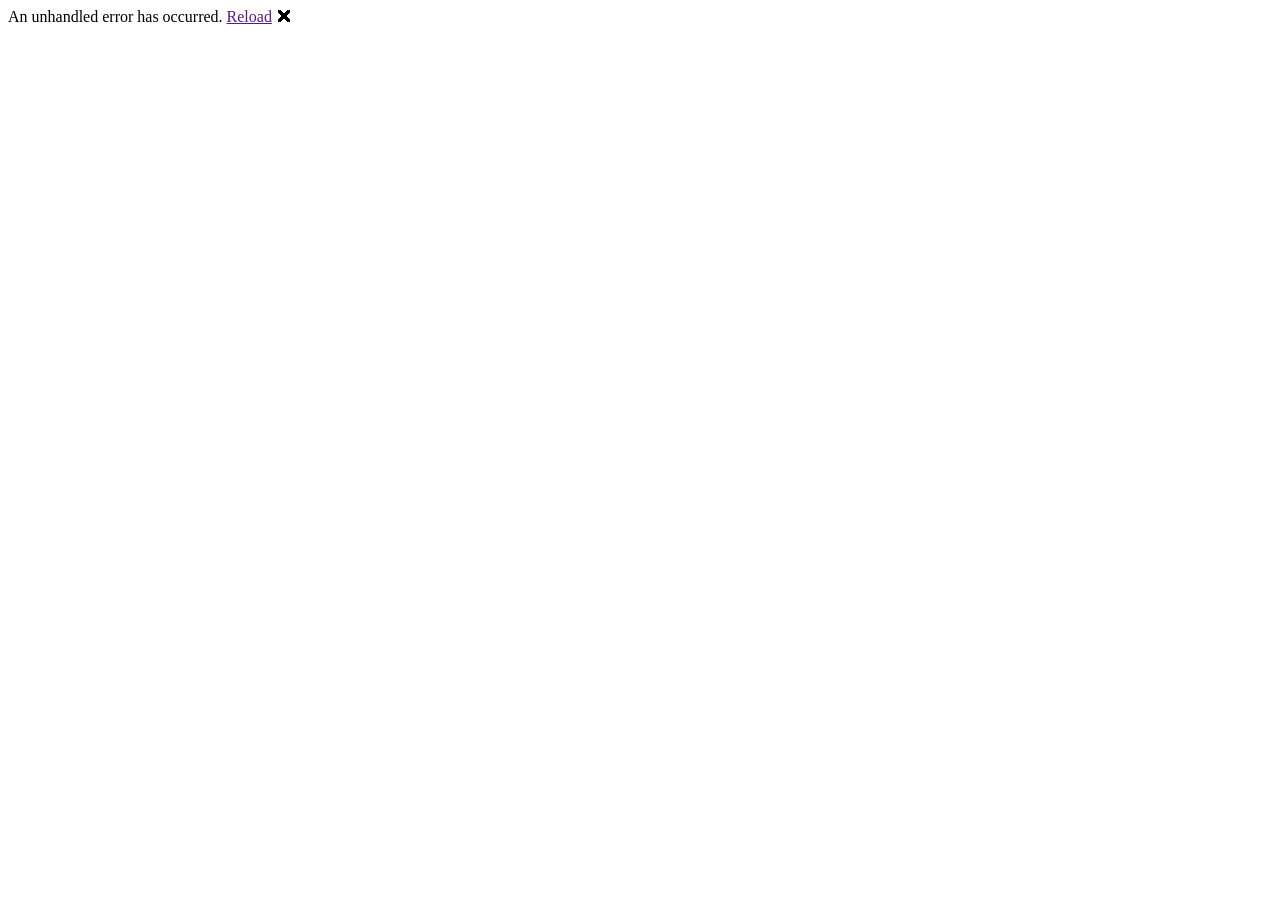
==== src/TryMudBlazor.Client/wwwroot/index.html @ de128025 "Use fingerprint for blazor.webassembly.js" ====
﻿<!DOCTYPE html>
<html class="mud-height-full">
<head prefix="og: http://ogp.me/ns#">
    <meta charset="utf-8" />
    <meta name="viewport" content="width=device-width, initial-scale=1.0, maximum-scale=1.0, user-scalable=no" />
    <title>TryMudBlazor - A playground for testing MudBlazor components in the browser</title>
    <base href="/" />

    <meta name="description" content="TryMudBlazor is a fiddle-like platform for writing, compiling, executing and sharing Blazor components entirely in the browser. Perfect for code playground and testing.">
    <meta name="keywords" content="blazor, asp.net core, wasm, web assembly, browser, fiddle, online, compile, execute, share, component, write, front-end, playground, testing, code, single page application, dotnet, csharp, html, open-source, platform">
    <meta name="author" content="MudBlazor">

    <meta property="og:title" content="TryMudBlazor - Write, compile, execute and share Blazor components in the browser" />
    <meta property="og:type" content="website" />
    <meta property="og:url" content="https://mudblazor.com/" />
    <meta property="og:image" content="https://mudblazor.com/_content/MudBlazor.Docs/images/logo.png" />
    <meta property="og:image:width" content="300" />
    <meta property="og:image:height" content="300" />
    <meta property="og:description" content="TryMudBlazor is a fiddle-like platform for writing, compiling, executing and sharing Blazor components entirely in the browser. Perfect for code playground and testing." />

    <meta name="twitter:card" content="summary_large_image">
    <meta name="twitter:url" content="https://mudblazor.com/">
    <meta name="twitter:title" content="TryMudBlazor - Write, compile, execute and share Blazor components in the browser">
    <meta name="twitter:description" content="TryMudBlazor is a fiddle-like platform for writing, compiling, executing and sharing Blazor components entirely in the browser. Perfect for code playground and testing.">
    <meta name="twitter:image" content="https://mudblazor.com/_content/MudBlazor.Docs/images/logo.png">

    <link rel="icon" type="image/png" sizes="32x32" href="favicon-32x32.png">
    <link href="https://fonts.googleapis.com/css?family=Roboto:300,400,500,700&display=swap" rel="stylesheet" />
    <link href="https://fonts.googleapis.com/css?family=Poppins:300,400,500,600" rel="stylesheet">
    <link href="https://fonts.googleapis.com/css?family=Nunito:200,300,400" rel="stylesheet">
    <link href="_content/MudBlazor/MudBlazor.min.css?v=#{CACHE_TOKEN}#" rel="stylesheet" />
    <link href="css/TryMudBlazor.min.css?v=#{CACHE_TOKEN}#" rel="stylesheet" />
    <script src="lib/split.js/split.min.js"></script>
    <script src="lib/monaco-editor/min/vs/loader.js"></script>

    <!-- Global site tag (gtag.js) - Google Analytics -->
    <script async src="https://www.googletagmanager.com/gtag/js?id=G-33J60J6E14"></script>
    <script>
        window.dataLayer = window.dataLayer || [];
        function gtag() { dataLayer.push(arguments); }
        gtag('js', new Date());

        gtag('config', 'G-33J60J6E14');
    </script>
    <script type="importmap"></script>
</head>

<body class="mud-height-full">
    <div id="app" class="mud-height-full">
        <div class="d-flex justify-content-center app-loader">
            <div class="spinner-border" role="status">
                <span class="sr-only"></span>
            </div>
        </div>
    </div>
    <div id="blazor-error-ui">
        An unhandled error has occurred.
        <a href="" class="reload">Reload</a>
        <a class="dismiss">🗙</a>
    </div>
    <script src="_framework/blazor.webassembly#[.{fingerprint}].js" autostart="false"></script>
    <script src="_content/MudBlazor/MudBlazor.min.js?v=#{CACHE_TOKEN}#"></script>
    <script src="editor/main.js?v=#{CACHE_TOKEN}#"></script>
    <script type="text/javascript">
        const userComponentsDllStorageKey = 'TryMudBlazor.UserComponentsDllBase64';

        function base64ToBytes(base64) {
            const binary = atob(base64);
            return Uint8Array.from(binary, c => c.charCodeAt(0));
        }

        Blazor.start({
            loadBootResource: function (type, name, defaultUri) {
                if (!window.frameElement || window.location.pathname !== '/__main') {
                    return defaultUri;
                }
                if (type !== 'assembly' || !name.startsWith('Try.UserComponents.')) {
                    return defaultUri;
                }

                const base64Dll = window.sessionStorage.getItem(userComponentsDllStorageKey);
                if (!base64Dll) {
                    return defaultUri;
                }

                const dllBytes = base64ToBytes(base64Dll);
                return Promise.resolve(new Response(dllBytes, {
                    headers: {
                        'Content-Type': 'application/octet-stream'
                    }
                }));
            }
        }).catch(error => console.error(error));

        function updateIframeTheme() {
            const mudblazorTheme = parent.document.querySelector('.mud-theme-provider') || parent.document.getElementsByTagName('style')[3];

            if (mudblazorTheme) {
                // Find the iframe
                const userPageIframe = parent.document.getElementById('user-page-window');

                if (userPageIframe && userPageIframe.contentDocument) {
                    const iframeDoc = userPageIframe.contentDocument;
                    const iFrameTheme = iframeDoc.querySelector('.mud-theme-provider') || iframeDoc.getElementsByTagName('style')[2];

                    if (iFrameTheme) {
                        iFrameTheme.innerHTML = mudblazorTheme.innerHTML;
                    } 
                } 
            } else {
                console.error('Could not find the parent theme element.');
            }
        }
    </script>
</body>

</html>
---- src/TryMudBlazor.Client/wwwroot/css/TryMudBlazor.min.css ----
.try-mudblazor-index .mud-appbar .brand{font-size:1.7rem;font-weight:300;color:var(--mud-palette-text-primary);letter-spacing:.1rem;line-height:1.5;margin-left:auto;margin-right:auto}.try-mudblazor-index .mud-appbar .brand span{color:#594ae2}.try-mudblazor-index .mud-appbar .mud-button{letter-spacing:.1rem;font-weight:400;font-size:1rem}.try-mudblazor-index .mud-button{text-transform:none;font-size:1.22rem}.try-mudblazor-index .mud-typography-h2{font-weight:500}.try-mudblazor-index .try-mudblazor-codecard{background-color:var(--mud-palette-background-grey)}.try-mudblazor-index .try-index-landing-icons{stroke-width:.6;stroke:var(--mud-palette-background)}.try-mudblazor-index .try-index-footer h1{font-weight:400;letter-spacing:.4rem;line-height:1.167;font-size:1rem}.try-mudblazor-index .try-index-footer ul li{padding:6px 0}.try-mudblazor-index .try-codeblock-editor{max-width:50%}@media(max-width: 576px){.try-mudblazor-index .mud-typography-h1{font-size:4rem}.try-mudblazor-index .mud-typography-h2{font-size:3rem}.try-mudblazor-index .mud-typography-h4{font-size:1.5rem}.try-mudblazor-index .mud-typography-h5{font-size:1.25rem}.try-mudblazor-index .try-codeblock-editor{max-width:100%}.try-mudblazor-index .try-codeblock-editor .try-codeblock-rowcounter{border-radius:0px !important}.try-mudblazor-index .mud-button{font-size:1rem}}@media(max-width: 412px){.try-mudblazor-index .mud-typography-h1{font-size:3.5rem}.try-mudblazor-index .mud-typography-h2{font-size:2.5rem}.try-mudblazor-index .mud-typography-h4{font-size:1.25rem}}@media(min-width: 768px)and (max-width: 1200px){.try-mudblazor-index .mud-typography-h1{font-size:4.6rem}}.mud-codeblock{height:100%;padding:0px;overflow:auto}.mud-codeblock pre{height:100%;color:var(--mud-palette-text-primary);padding:0px;font-size:1em;font-family:Consolas,"Liberation Mono",Menlo,Courier,monospace;-webkit-font-smoothing:subpixel-antialiased;direction:ltr}.mud-codeblock .html+.csharp{margin-top:23px}.mud-codeblock .html .htmlTagDelimiter{color:#979797}.mud-codeblock .html .htmlElementName{color:var(--mud-palette-primary)}.mud-codeblock .html .htmlAttributeName{color:var(--mud-palette-primary)}.mud-codeblock .html .htmlOperator,.mud-codeblock .html .quot{color:var(--mud-palette-primary)}.mud-codeblock .html .htmlAttributeValue{color:var(--mud-palette-text-primary)}.mud-codeblock .html .htmlLink{color:#61afef;text-decoration:underline}.mud-codeblock .html .enum{color:#00b791}.mud-codeblock .html .enumValue,.mud-codeblock .html .sharpVariable{color:var(--mud-palette-grey)}.mud-codeblock .html .keyword{color:#61afef;background-color:rgba(255,255,255,.15)}.mud-codeblock .html .atSign{color:#000;background-color:#d2d295}.mud-codeblock .html .comment{color:#57a64a}.mud-codeblock .csharp .atSign{color:#000;background-color:#d2d295}.mud-codeblock .csharp .keyword{color:#569cd6}.mud-codeblock .csharp .string{color:#d69d85}.mud-codeblock .csharp .function{color:#dcdcaa}.mud-codeblock .csharp .class{color:#4ec9b0}.mud-codeblock .csharp .localVar{color:#9cdcfe}.mud-codeblock .csharp .interface{color:#b0d7a3}.mud-codeblock .csharp .number{color:#b0d7a3}.mud-codeblock .csharp .enum{color:#b4eb8f}.mud-codeblock .csharp .comment{color:#57a64a}.try-layout{height:100%;overflow:hidden}.try-layout .try-editor{display:flex;height:100%;flex-direction:row;position:relative;margin-left:var(--mud-drawer-width-mini-left) !important}.try-layout .try-editor .code-editor{height:calc(100% - 54px);border:none}.try-layout .try-editor #user-code-editor-container{position:relative}.try-layout .try-editor .decorationsOverviewRuler{display:none !important}.try-layout .try-drawer{padding-bottom:24px;background-color:var(--try-drawer);color:var(--try-drawer-text);width:var(--mud-drawer-width-mini-left) !important}.try-layout .try-drawer .mud-drawer-content{gap:8px;display:flex;flex-direction:column;justify-content:space-between;align-items:center}.try-layout .try-drawer .mud-drawer-content .top-buttons,.try-layout .try-drawer .mud-drawer-content .bottom-buttons{gap:8px;display:flex;flex-direction:column}.try-layout .try-drawer+.mud-icon-button{padding:12px;font-size:2rem}.try-layout .try-drawer+.mud-icon-button .mud-icon-size-medium{font-size:2rem}.try-layout .try-drawer .mud-icon-button{padding:16px;border-radius:0px}.try-layout .try-drawer .mud-icon-button:hover{background-color:rgba(255,255,255,.05)}.try-layout .try-drawer .brand{writing-mode:vertical-rl;text-orientation:upright;font-size:1.1rem;font-weight:300;letter-spacing:.5rem;user-select:none;text-wrap-mode:nowrap}.try-layout .try-diagnostics{position:absolute;width:100%;bottom:32px;border-top:1px solid var(--mud-palette-table-lines)}.try-layout .try-diagnostics .mud-table{background-color:var(--try-table)}.try-layout .try-diagnostics table{width:100%}.try-layout .try-diagnostics th{font-weight:600;padding:0px 8px}.try-layout .try-diagnostics th:last-child{padding:0px}.try-layout .try-diagnostics td{padding:6px 8px}.try-layout .try-diagnostics th,.try-layout .try-diagnostics td{font-family:consolas;font-size:12px}.try-layout .try-errorlist{height:24px;bottom:0;position:absolute}.try-layout .try-errorlist.mud-theme-inherit{background-color:#2c2c2c !important;color:#e0e0e0 !important}.try-layout .try-errorlist .mud-toolbar{height:24px;min-height:unset;flex-wrap:nowrap;padding-left:6px;padding-right:6px}.try-layout .try-errorlist .try-errorlist-button{padding:3px 6px}.try-layout .try-errorlist .try-errorlist-button:hover{cursor:pointer;background-color:rgba(255,255,255,.25)}.try-layout .try-errorlist .try-errorlist-button svg{margin-right:3px;margin-left:6px;font-size:18px;line-height:normal}.try-layout .try-errorlist .try-errorlist-button svg:last-child{margin-right:6px}.try-layout .try-errorlist .try-errorlist-button p{font-size:14px;line-height:normal}.try-layout .try-errorlist .try-errorlist-button p:last-child{margin-right:6px}.try-layout .gutter.gutter-horizontal{cursor:ew-resize;background-color:var(--try-tabs);background-repeat:no-repeat;background-position:50%;background-image:url("[data-uri]")}.try-layout .gutter.gutter-horizontal:active{background-color:#766ae7}.try-layout .minimap{display:none}.try-layout .decorationsOverviewRuler{width:8px !important}.try-layout .invisible.scrollbar.vertical.fade,.try-layout .visible.scrollbar.vertical{width:8px !important}.try-layout .invisible.scrollbar.horizontal.fade,.try-layout .visible.scrollbar.horizontal{height:8px !important}.try-layout .version-info{font-family:consolas;font-size:14px;text-transform:lowercase}.try-save-snippet-input{margin:0 !important}.try-save-snippet-input input{padding:6px 6px !important;font-size:.9rem !important}.try-tabs{width:100%;display:flex;flex-direction:column}.try-tabs .try-tabs-toolbar{position:relative;background-color:var(--try-tabs)}.try-tabs .try-tabs-toolbar .try-tabs-toolbar-inner{display:flex}.try-tabs .try-tabs-toolbar .try-tabs-toolbar-inner .try-tabs-toolbar-content{width:100%;flex:1 1 auto;display:inline-block;position:relative;white-space:nowrap;overflow:hidden}.try-tabs .try-tabs-toolbar .try-tabs-toolbar-inner .try-tabs-toolbar-content .try-tabs-toolbar-wrapper{width:max-content;position:inherit;display:flex;transition:.3s cubic-bezier(0.25, 0.8, 0.5, 1)}.try-tabs .try-tab{color:var(--try-tabs-tab-text);width:auto;min-width:auto !important;letter-spacing:normal;text-transform:none;min-height:32px !important;font-size:14px;font-weight:400;max-width:360px;display:inline-flex;padding:4px 12px;flex-shrink:0;line-height:normal;user-select:none;white-space:normal;text-align:center;align-items:center;justify-content:center;transition:background-color 150ms cubic-bezier(0.4, 0, 0.2, 1) 0ms}.try-tabs .try-tab:hover{cursor:pointer;background-color:rgba(66,66,66,.05)}.try-tabs .try-tab-form-input{line-height:2;height:32px}.try-tabs .try-tab-input{padding:5px 10px;border:none !important;border-radius:0px !important;outline:none !important;color:var(--try-tabs-tab-input-text) !important;background-color:var(--try-tabs-tab-input) !important}.try-tabs .try-tab-input:focus{border:none !important;border-radius:0px !important;outline:none !important}.try-tabs .try-tab-active{color:var(--try-tabs-tab-active-text);background-color:var(--try-tabs-tab-active)}.try-tabs .try-tab-active:hover{cursor:pointer;background-color:var(--try-tabs-tab-active)}/*# sourceMappingURL=TryMudBlazor.min.css.map */
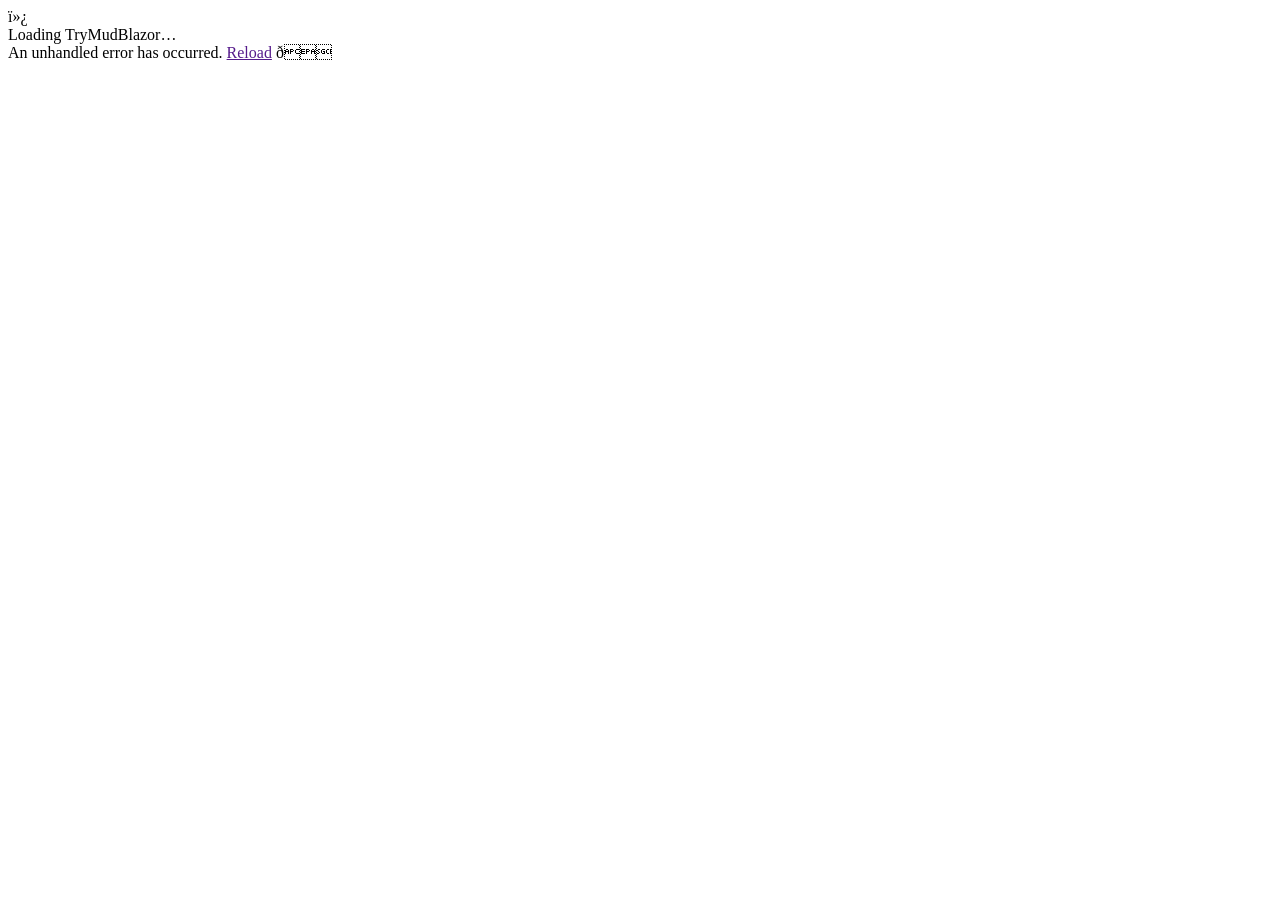
==== commit 8d833fac: "Give the boot loader an accessible name and honour reduced motion The spinner's role="status" elemen" ====
--- a/src/TryMudBlazor.Client/wwwroot/index.html
+++ b/src/TryMudBlazor.Client/wwwroot/index.html
@@ -1,8 +1,8 @@
-﻿<!DOCTYPE html>
+ï»¿<!DOCTYPE html>
 <html class="mud-height-full">
 <head prefix="og: http://ogp.me/ns#">
     <meta charset="utf-8" />
-    <meta name="viewport" content="width=device-width, initial-scale=1.0, maximum-scale=1.0, user-scalable=no" />
+    <meta name="viewport" content="width=device-width, initial-scale=1.0" />
     <title>TryMudBlazor - A playground for testing MudBlazor components in the browser</title>
     <base href="/" />
 
@@ -12,22 +12,24 @@
 
     <meta property="og:title" content="TryMudBlazor - Write, compile, execute and share Blazor components in the browser" />
     <meta property="og:type" content="website" />
-    <meta property="og:url" content="https://mudblazor.com/" />
+    <meta property="og:url" content="https://try.mudblazor.com/" />
     <meta property="og:image" content="https://mudblazor.com/_content/MudBlazor.Docs/images/logo.png" />
     <meta property="og:image:width" content="300" />
     <meta property="og:image:height" content="300" />
     <meta property="og:description" content="TryMudBlazor is a fiddle-like platform for writing, compiling, executing and sharing Blazor components entirely in the browser. Perfect for code playground and testing." />
 
     <meta name="twitter:card" content="summary_large_image">
-    <meta name="twitter:url" content="https://mudblazor.com/">
+    <meta name="twitter:url" content="https://try.mudblazor.com/">
     <meta name="twitter:title" content="TryMudBlazor - Write, compile, execute and share Blazor components in the browser">
     <meta name="twitter:description" content="TryMudBlazor is a fiddle-like platform for writing, compiling, executing and sharing Blazor components entirely in the browser. Perfect for code playground and testing.">
     <meta name="twitter:image" content="https://mudblazor.com/_content/MudBlazor.Docs/images/logo.png">
 
     <link rel="icon" type="image/png" sizes="32x32" href="favicon-32x32.png">
-    <link href="https://fonts.googleapis.com/css?family=Roboto:300,400,500,700&display=swap" rel="stylesheet" />
-    <link href="https://fonts.googleapis.com/css?family=Poppins:300,400,500,600" rel="stylesheet">
-    <link href="https://fonts.googleapis.com/css?family=Nunito:200,300,400" rel="stylesheet">
+    <link rel="preconnect" href="https://fonts.googleapis.com">
+    <link rel="preconnect" href="https://fonts.gstatic.com" crossorigin>
+    <link href="https://fonts.googleapis.com/css2?family=Roboto:ital,wght@0,100..900;1,100..900&display=swap" rel="stylesheet">
+    <link href="https://fonts.googleapis.com/css2?family=Poppins:wght@300;400;500;600" rel="stylesheet">
+    <link href="https://fonts.googleapis.com/css2?family=Nunito:wght@200;300;400" rel="stylesheet">
     <link href="_content/MudBlazor/MudBlazor.min.css?v=#{CACHE_TOKEN}#" rel="stylesheet" />
     <link href="css/TryMudBlazor.min.css?v=#{CACHE_TOKEN}#" rel="stylesheet" />
     <script src="lib/split.js/split.min.js"></script>
@@ -42,23 +44,22 @@
 
         gtag('config', 'G-33J60J6E14');
     </script>
-    <script type="importmap"></script>
 </head>
 
 <body class="mud-height-full">
     <div id="app" class="mud-height-full">
         <div class="d-flex justify-content-center app-loader">
             <div class="spinner-border" role="status">
-                <span class="sr-only"></span>
+                <span class="visually-hidden">Loading TryMudBlazor…</span>
             </div>
         </div>
     </div>
     <div id="blazor-error-ui">
         An unhandled error has occurred.
         <a href="" class="reload">Reload</a>
-        <a class="dismiss">🗙</a>
+        <a class="dismiss">ð</a>
     </div>
-    <script src="_framework/blazor.webassembly#[.{fingerprint}].js" autostart="false"></script>
+    <script src="_framework/blazor.webassembly.js" autostart="false"></script>
     <script src="_content/MudBlazor/MudBlazor.min.js?v=#{CACHE_TOKEN}#"></script>
     <script src="editor/main.js?v=#{CACHE_TOKEN}#"></script>
     <script type="text/javascript">
--- a/src/TryMudBlazor.Client/wwwroot/css/TryMudBlazor.min.css
+++ b/src/TryMudBlazor.Client/wwwroot/css/TryMudBlazor.min.css
@@ -1 +1 @@
-.try-mudblazor-index .mud-appbar .brand{font-size:1.7rem;font-weight:300;color:var(--mud-palette-text-primary);letter-spacing:.1rem;line-height:1.5;margin-left:auto;margin-right:auto}.try-mudblazor-index .mud-appbar .brand span{color:#594ae2}.try-mudblazor-index .mud-appbar .mud-button{letter-spacing:.1rem;font-weight:400;font-size:1rem}.try-mudblazor-index .mud-button{text-transform:none;font-size:1.22rem}.try-mudblazor-index .mud-typography-h2{font-weight:500}.try-mudblazor-index .try-mudblazor-codecard{background-color:var(--mud-palette-background-grey)}.try-mudblazor-index .try-index-landing-icons{stroke-width:.6;stroke:var(--mud-palette-background)}.try-mudblazor-index .try-index-footer h1{font-weight:400;letter-spacing:.4rem;line-height:1.167;font-size:1rem}.try-mudblazor-index .try-index-footer ul li{padding:6px 0}.try-mudblazor-index .try-codeblock-editor{max-width:50%}@media(max-width: 576px){.try-mudblazor-index .mud-typography-h1{font-size:4rem}.try-mudblazor-index .mud-typography-h2{font-size:3rem}.try-mudblazor-index .mud-typography-h4{font-size:1.5rem}.try-mudblazor-index .mud-typography-h5{font-size:1.25rem}.try-mudblazor-index .try-codeblock-editor{max-width:100%}.try-mudblazor-index .try-codeblock-editor .try-codeblock-rowcounter{border-radius:0px !important}.try-mudblazor-index .mud-button{font-size:1rem}}@media(max-width: 412px){.try-mudblazor-index .mud-typography-h1{font-size:3.5rem}.try-mudblazor-index .mud-typography-h2{font-size:2.5rem}.try-mudblazor-index .mud-typography-h4{font-size:1.25rem}}@media(min-width: 768px)and (max-width: 1200px){.try-mudblazor-index .mud-typography-h1{font-size:4.6rem}}.mud-codeblock{height:100%;padding:0px;overflow:auto}.mud-codeblock pre{height:100%;color:var(--mud-palette-text-primary);padding:0px;font-size:1em;font-family:Consolas,"Liberation Mono",Menlo,Courier,monospace;-webkit-font-smoothing:subpixel-antialiased;direction:ltr}.mud-codeblock .html+.csharp{margin-top:23px}.mud-codeblock .html .htmlTagDelimiter{color:#979797}.mud-codeblock .html .htmlElementName{color:var(--mud-palette-primary)}.mud-codeblock .html .htmlAttributeName{color:var(--mud-palette-primary)}.mud-codeblock .html .htmlOperator,.mud-codeblock .html .quot{color:var(--mud-palette-primary)}.mud-codeblock .html .htmlAttributeValue{color:var(--mud-palette-text-primary)}.mud-codeblock .html .htmlLink{color:#61afef;text-decoration:underline}.mud-codeblock .html .enum{color:#00b791}.mud-codeblock .html .enumValue,.mud-codeblock .html .sharpVariable{color:var(--mud-palette-grey)}.mud-codeblock .html .keyword{color:#61afef;background-color:rgba(255,255,255,.15)}.mud-codeblock .html .atSign{color:#000;background-color:#d2d295}.mud-codeblock .html .comment{color:#57a64a}.mud-codeblock .csharp .atSign{color:#000;background-color:#d2d295}.mud-codeblock .csharp .keyword{color:#569cd6}.mud-codeblock .csharp .string{color:#d69d85}.mud-codeblock .csharp .function{color:#dcdcaa}.mud-codeblock .csharp .class{color:#4ec9b0}.mud-codeblock .csharp .localVar{color:#9cdcfe}.mud-codeblock .csharp .interface{color:#b0d7a3}.mud-codeblock .csharp .number{color:#b0d7a3}.mud-codeblock .csharp .enum{color:#b4eb8f}.mud-codeblock .csharp .comment{color:#57a64a}.try-layout{height:100%;overflow:hidden}.try-layout .try-editor{display:flex;height:100%;flex-direction:row;position:relative;margin-left:var(--mud-drawer-width-mini-left) !important}.try-layout .try-editor .code-editor{height:calc(100% - 54px);border:none}.try-layout .try-editor #user-code-editor-container{position:relative}.try-layout .try-editor .decorationsOverviewRuler{display:none !important}.try-layout .try-drawer{padding-bottom:24px;background-color:var(--try-drawer);color:var(--try-drawer-text);width:var(--mud-drawer-width-mini-left) !important}.try-layout .try-drawer .mud-drawer-content{gap:8px;display:flex;flex-direction:column;justify-content:space-between;align-items:center}.try-layout .try-drawer .mud-drawer-content .top-buttons,.try-layout .try-drawer .mud-drawer-content .bottom-buttons{gap:8px;display:flex;flex-direction:column}.try-layout .try-drawer+.mud-icon-button{padding:12px;font-size:2rem}.try-layout .try-drawer+.mud-icon-button .mud-icon-size-medium{font-size:2rem}.try-layout .try-drawer .mud-icon-button{padding:16px;border-radius:0px}.try-layout .try-drawer .mud-icon-button:hover{background-color:rgba(255,255,255,.05)}.try-layout .try-drawer .brand{writing-mode:vertical-rl;text-orientation:upright;font-size:1.1rem;font-weight:300;letter-spacing:.5rem;user-select:none;text-wrap-mode:nowrap}.try-layout .try-diagnostics{position:absolute;width:100%;bottom:32px;border-top:1px solid var(--mud-palette-table-lines)}.try-layout .try-diagnostics .mud-table{background-color:var(--try-table)}.try-layout .try-diagnostics table{width:100%}.try-layout .try-diagnostics th{font-weight:600;padding:0px 8px}.try-layout .try-diagnostics th:last-child{padding:0px}.try-layout .try-diagnostics td{padding:6px 8px}.try-layout .try-diagnostics th,.try-layout .try-diagnostics td{font-family:consolas;font-size:12px}.try-layout .try-errorlist{height:24px;bottom:0;position:absolute}.try-layout .try-errorlist.mud-theme-inherit{background-color:#2c2c2c !important;color:#e0e0e0 !important}.try-layout .try-errorlist .mud-toolbar{height:24px;min-height:unset;flex-wrap:nowrap;padding-left:6px;padding-right:6px}.try-layout .try-errorlist .try-errorlist-button{padding:3px 6px}.try-layout .try-errorlist .try-errorlist-button:hover{cursor:pointer;background-color:rgba(255,255,255,.25)}.try-layout .try-errorlist .try-errorlist-button svg{margin-right:3px;margin-left:6px;font-size:18px;line-height:normal}.try-layout .try-errorlist .try-errorlist-button svg:last-child{margin-right:6px}.try-layout .try-errorlist .try-errorlist-button p{font-size:14px;line-height:normal}.try-layout .try-errorlist .try-errorlist-button p:last-child{margin-right:6px}.try-layout .gutter.gutter-horizontal{cursor:ew-resize;background-color:var(--try-tabs);background-repeat:no-repeat;background-position:50%;background-image:url("[data-uri]")}.try-layout .gutter.gutter-horizontal:active{background-color:#766ae7}.try-layout .minimap{display:none}.try-layout .decorationsOverviewRuler{width:8px !important}.try-layout .invisible.scrollbar.vertical.fade,.try-layout .visible.scrollbar.vertical{width:8px !important}.try-layout .invisible.scrollbar.horizontal.fade,.try-layout .visible.scrollbar.horizontal{height:8px !important}.try-layout .version-info{font-family:consolas;font-size:14px;text-transform:lowercase}.try-save-snippet-input{margin:0 !important}.try-save-snippet-input input{padding:6px 6px !important;font-size:.9rem !important}.try-tabs{width:100%;display:flex;flex-direction:column}.try-tabs .try-tabs-toolbar{position:relative;background-color:var(--try-tabs)}.try-tabs .try-tabs-toolbar .try-tabs-toolbar-inner{display:flex}.try-tabs .try-tabs-toolbar .try-tabs-toolbar-inner .try-tabs-toolbar-content{width:100%;flex:1 1 auto;display:inline-block;position:relative;white-space:nowrap;overflow:hidden}.try-tabs .try-tabs-toolbar .try-tabs-toolbar-inner .try-tabs-toolbar-content .try-tabs-toolbar-wrapper{width:max-content;position:inherit;display:flex;transition:.3s cubic-bezier(0.25, 0.8, 0.5, 1)}.try-tabs .try-tab{color:var(--try-tabs-tab-text);width:auto;min-width:auto !important;letter-spacing:normal;text-transform:none;min-height:32px !important;font-size:14px;font-weight:400;max-width:360px;display:inline-flex;padding:4px 12px;flex-shrink:0;line-height:normal;user-select:none;white-space:normal;text-align:center;align-items:center;justify-content:center;transition:background-color 150ms cubic-bezier(0.4, 0, 0.2, 1) 0ms}.try-tabs .try-tab:hover{cursor:pointer;background-color:rgba(66,66,66,.05)}.try-tabs .try-tab-form-input{line-height:2;height:32px}.try-tabs .try-tab-input{padding:5px 10px;border:none !important;border-radius:0px !important;outline:none !important;color:var(--try-tabs-tab-input-text) !important;background-color:var(--try-tabs-tab-input) !important}.try-tabs .try-tab-input:focus{border:none !important;border-radius:0px !important;outline:none !important}.try-tabs .try-tab-active{color:var(--try-tabs-tab-active-text);background-color:var(--try-tabs-tab-active)}.try-tabs .try-tab-active:hover{cursor:pointer;background-color:var(--try-tabs-tab-active)}/*# sourceMappingURL=TryMudBlazor.min.css.map */+@keyframes spinner-border{to{transform:rotate(360deg)}}.app-loader{position:fixed;top:41%;left:47.5%}.app-loader .spinner-border{display:inline-block;width:5rem;height:5rem;vertical-align:text-bottom;border:.25em solid currentColor;border-right-color:rgba(0,0,0,0);border-radius:50%;animation:spinner-border .75s linear infinite}@media(prefers-reduced-motion: reduce){.app-loader .spinner-border{animation:none}}.visually-hidden{position:absolute;width:1px;height:1px;padding:0;margin:-1px;overflow:hidden;clip:rect(0, 0, 0, 0);white-space:nowrap;border:0}#blazor-error-ui{background:#ffffe0;bottom:0;box-shadow:0 -1px 2px rgba(0,0,0,.2);display:none;left:0;padding:.6rem 1.25rem .7rem 1.25rem;position:fixed;width:100%;z-index:1000}#blazor-error-ui .dismiss{cursor:pointer;position:absolute;right:.75rem;top:.5rem}.try-mudblazor-index .mud-appbar .brand{font-size:1.7rem;font-weight:300;color:var(--mud-palette-text-primary);letter-spacing:.1rem;line-height:1.5;margin-left:auto;margin-right:auto}.try-mudblazor-index .mud-appbar .brand span{color:#594ae2}.try-mudblazor-index .mud-appbar .mud-button{letter-spacing:.1rem;font-weight:400;font-size:1rem}.try-mudblazor-index .mud-button{text-transform:none;font-size:1.22rem}.try-mudblazor-index .mud-typography-h2{font-weight:500}.try-mudblazor-index .try-mudblazor-codecard{background-color:var(--mud-palette-background-grey)}.try-mudblazor-index .try-index-landing-icons{stroke-width:.6;stroke:var(--mud-palette-background)}.try-mudblazor-index .try-index-footer h1{font-weight:400;letter-spacing:.4rem;line-height:1.167;font-size:1rem}.try-mudblazor-index .try-index-footer ul li{padding:6px 0}.try-mudblazor-index .try-codeblock-editor{max-width:50%}@media(max-width: 576px){.try-mudblazor-index .mud-typography-h1{font-size:4rem}.try-mudblazor-index .mud-typography-h2{font-size:3rem}.try-mudblazor-index .mud-typography-h4{font-size:1.5rem}.try-mudblazor-index .mud-typography-h5{font-size:1.25rem}.try-mudblazor-index .try-codeblock-editor{max-width:100%}.try-mudblazor-index .try-codeblock-editor .try-codeblock-rowcounter{border-radius:0px !important}.try-mudblazor-index .mud-button{font-size:1rem}}@media(max-width: 412px){.try-mudblazor-index .mud-typography-h1{font-size:3.5rem}.try-mudblazor-index .mud-typography-h2{font-size:2.5rem}.try-mudblazor-index .mud-typography-h4{font-size:1.25rem}}@media(min-width: 768px)and (max-width: 1200px){.try-mudblazor-index .mud-typography-h1{font-size:4.6rem}}.mud-codeblock{height:100%;padding:0px;overflow:auto}.mud-codeblock pre{height:100%;color:var(--mud-palette-text-primary);padding:0px;font-size:1em;font-family:Consolas,"Liberation Mono",Menlo,Courier,monospace;-webkit-font-smoothing:subpixel-antialiased;direction:ltr}.mud-codeblock .html+.csharp{margin-top:23px}.mud-codeblock .html .htmlTagDelimiter{color:#979797}.mud-codeblock .html .htmlElementName{color:var(--mud-palette-primary)}.mud-codeblock .html .htmlAttributeName{color:var(--mud-palette-primary)}.mud-codeblock .html .htmlOperator,.mud-codeblock .html .quot{color:var(--mud-palette-primary)}.mud-codeblock .html .htmlAttributeValue{color:var(--mud-palette-text-primary)}.mud-codeblock .html .htmlLink{color:#61afef;text-decoration:underline}.mud-codeblock .html .enum{color:#00b791}.mud-codeblock .html .enumValue,.mud-codeblock .html .sharpVariable{color:var(--mud-palette-grey)}.mud-codeblock .html .keyword{color:#61afef;background-color:rgba(255,255,255,.15)}.mud-codeblock .html .atSign{color:#000;background-color:#d2d295}.mud-codeblock .html .comment{color:#57a64a}.mud-codeblock .csharp .atSign{color:#000;background-color:#d2d295}.mud-codeblock .csharp .keyword{color:#569cd6}.mud-codeblock .csharp .string{color:#d69d85}.mud-codeblock .csharp .function{color:#dcdcaa}.mud-codeblock .csharp .class{color:#4ec9b0}.mud-codeblock .csharp .localVar{color:#9cdcfe}.mud-codeblock .csharp .interface{color:#b0d7a3}.mud-codeblock .csharp .number{color:#b0d7a3}.mud-codeblock .csharp .enum{color:#b4eb8f}.mud-codeblock .csharp .comment{color:#57a64a}.try-layout{height:100%;overflow:hidden}.try-layout .try-editor{display:flex;height:100%;flex-direction:row;position:relative;margin-left:var(--mud-drawer-width-mini-left) !important}.try-layout .try-editor .code-editor{height:calc(100% - 54px);border:none}.try-layout .try-editor #user-code-editor-container{position:relative}.try-layout .try-editor .decorationsOverviewRuler{display:none !important}.try-layout .try-drawer{padding-bottom:24px;background-color:var(--try-drawer);color:var(--try-drawer-text);width:var(--mud-drawer-width-mini-left) !important}.try-layout .try-drawer .mud-drawer-content{gap:8px;display:flex;flex-direction:column;justify-content:space-between;align-items:center}.try-layout .try-drawer .mud-drawer-content .top-buttons,.try-layout .try-drawer .mud-drawer-content .bottom-buttons{gap:8px;display:flex;flex-direction:column}.try-layout .try-drawer+.mud-icon-button{padding:12px;font-size:2rem}.try-layout .try-drawer+.mud-icon-button .mud-icon-size-medium{font-size:2rem}.try-layout .try-drawer .mud-icon-button{padding:16px;border-radius:0px}.try-layout .try-drawer .mud-icon-button:hover{background-color:rgba(255,255,255,.05)}.try-layout .try-drawer .brand{writing-mode:vertical-rl;text-orientation:upright;font-size:1.1rem;font-weight:300;letter-spacing:.5rem;user-select:none;text-wrap-mode:nowrap}.try-layout .try-diagnostics{position:absolute;width:100%;bottom:32px;border-top:1px solid var(--mud-palette-table-lines)}.try-layout .try-diagnostics .mud-table{background-color:var(--try-table)}.try-layout .try-diagnostics table{width:100%}.try-layout .try-diagnostics th{font-weight:600;padding:0px 8px}.try-layout .try-diagnostics th:last-child{padding:0px}.try-layout .try-diagnostics td{padding:6px 8px}.try-layout .try-diagnostics th,.try-layout .try-diagnostics td{font-family:consolas;font-size:12px}.try-layout .try-errorlist{height:24px;bottom:0;position:absolute}.try-layout .try-errorlist.mud-theme-inherit{background-color:#2c2c2c !important;color:#e0e0e0 !important}.try-layout .try-errorlist .mud-toolbar{height:24px;min-height:unset;flex-wrap:nowrap;padding-left:6px;padding-right:6px}.try-layout .try-errorlist .try-errorlist-button{padding:3px 6px}.try-layout .try-errorlist .try-errorlist-button:hover{cursor:pointer;background-color:rgba(255,255,255,.25)}.try-layout .try-errorlist .try-errorlist-button svg{margin-right:3px;margin-left:6px;font-size:18px;line-height:normal}.try-layout .try-errorlist .try-errorlist-button svg:last-child{margin-right:6px}.try-layout .try-errorlist .try-errorlist-button p{font-size:14px;line-height:normal}.try-layout .try-errorlist .try-errorlist-button p:last-child{margin-right:6px}.try-layout .gutter.gutter-horizontal{cursor:ew-resize;background-color:var(--try-tabs);background-repeat:no-repeat;background-position:50%;background-image:url("[data-uri]")}.try-layout .gutter.gutter-horizontal:active{background-color:#766ae7}.try-layout .minimap{display:none}.try-layout .decorationsOverviewRuler{width:8px !important}.try-layout .invisible.scrollbar.vertical.fade,.try-layout .visible.scrollbar.vertical{width:8px !important}.try-layout .invisible.scrollbar.horizontal.fade,.try-layout .visible.scrollbar.horizontal{height:8px !important}.try-layout .version-info{font-family:consolas;font-size:14px;text-transform:lowercase}.try-save-snippet-input{margin:0 !important}.try-save-snippet-input input{padding:6px 6px !important;font-size:.9rem !important}.try-tabs{width:100%;display:flex;flex-direction:column}.try-tabs .try-tabs-toolbar{position:relative;background-color:var(--try-tabs)}.try-tabs .try-tabs-toolbar .try-tabs-toolbar-inner{display:flex}.try-tabs .try-tabs-toolbar .try-tabs-toolbar-inner .try-tabs-toolbar-content{width:100%;flex:1 1 auto;display:inline-block;position:relative;white-space:nowrap;overflow:hidden}.try-tabs .try-tabs-toolbar .try-tabs-toolbar-inner .try-tabs-toolbar-content .try-tabs-toolbar-wrapper{width:max-content;position:inherit;display:flex;transition:.3s cubic-bezier(0.25, 0.8, 0.5, 1)}.try-tabs .try-tab{color:var(--try-tabs-tab-text);width:auto;min-width:auto !important;letter-spacing:normal;text-transform:none;min-height:32px !important;font-size:14px;font-weight:400;max-width:360px;display:inline-flex;padding:4px 12px;flex-shrink:0;line-height:normal;user-select:none;white-space:normal;text-align:center;align-items:center;justify-content:center;transition:background-color 150ms cubic-bezier(0.4, 0, 0.2, 1) 0ms}.try-tabs .try-tab:hover{cursor:pointer;background-color:rgba(66,66,66,.05)}.try-tabs .try-tab-form-input{line-height:2;height:32px}.try-tabs .try-tab-input{padding:5px 10px;border:none !important;border-radius:0px !important;outline:none !important;color:var(--try-tabs-tab-input-text) !important;background-color:var(--try-tabs-tab-input) !important}.try-tabs .try-tab-input:focus{border:none !important;border-radius:0px !important;outline:none !important}.try-tabs .try-tab-active{color:var(--try-tabs-tab-active-text);background-color:var(--try-tabs-tab-active)}.try-tabs .try-tab-active:hover{cursor:pointer;background-color:var(--try-tabs-tab-active)}/*# sourceMappingURL=TryMudBlazor.min.css.map */
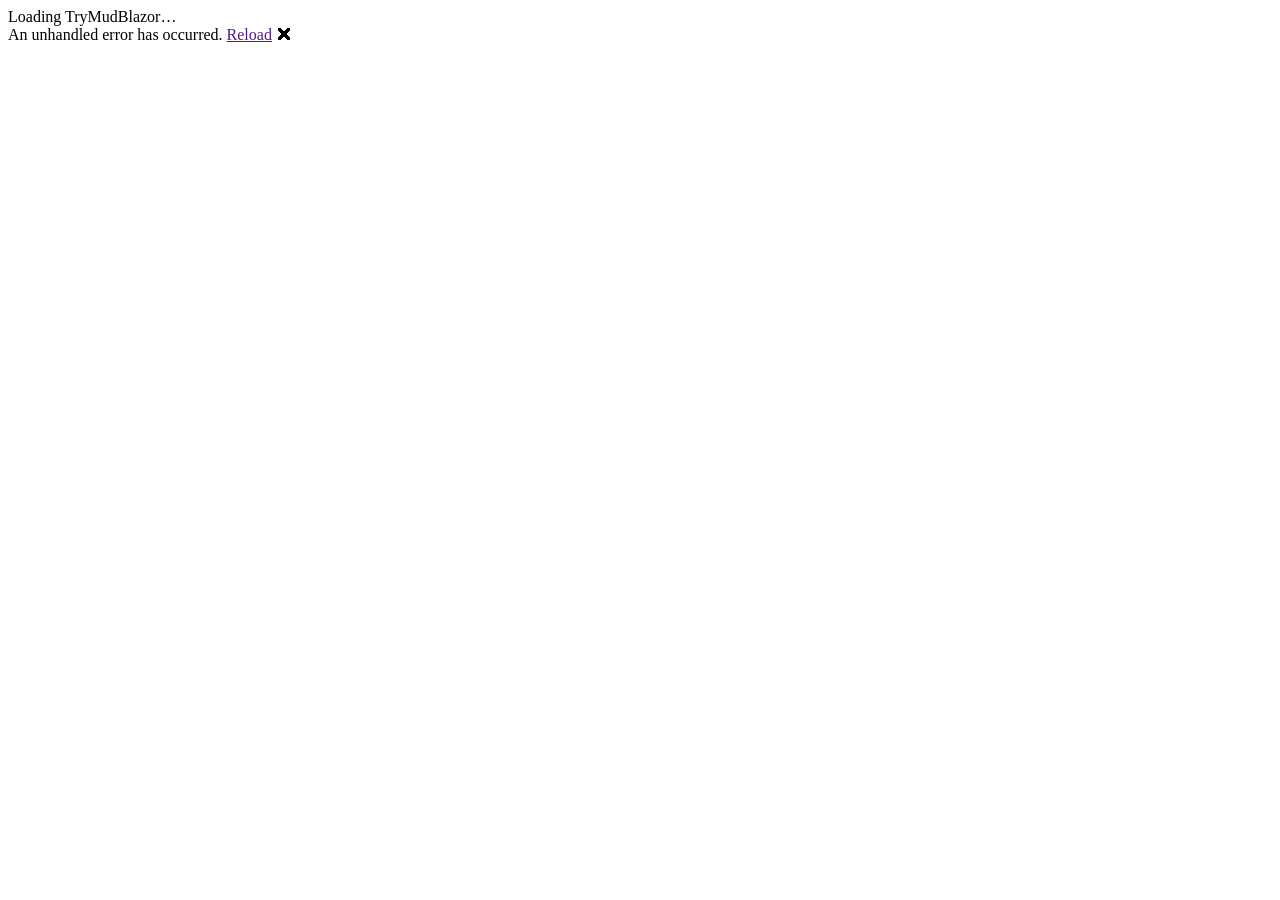
==== commit 6dd74b69: "Restore UTF-8 encoding of index.html The previous edit re-encoded the file, turning the BOM and the " ====
--- a/src/TryMudBlazor.Client/wwwroot/index.html
+++ b/src/TryMudBlazor.Client/wwwroot/index.html
@@ -1,4 +1,4 @@
-ï»¿<!DOCTYPE html>
+﻿<!DOCTYPE html>
 <html class="mud-height-full">
 <head prefix="og: http://ogp.me/ns#">
     <meta charset="utf-8" />
@@ -57,7 +57,7 @@
     <div id="blazor-error-ui">
         An unhandled error has occurred.
         <a href="" class="reload">Reload</a>
-        <a class="dismiss">ð</a>
+        <a class="dismiss">🗙</a>
     </div>
     <script src="_framework/blazor.webassembly.js" autostart="false"></script>
     <script src="_content/MudBlazor/MudBlazor.min.js?v=#{CACHE_TOKEN}#"></script>
